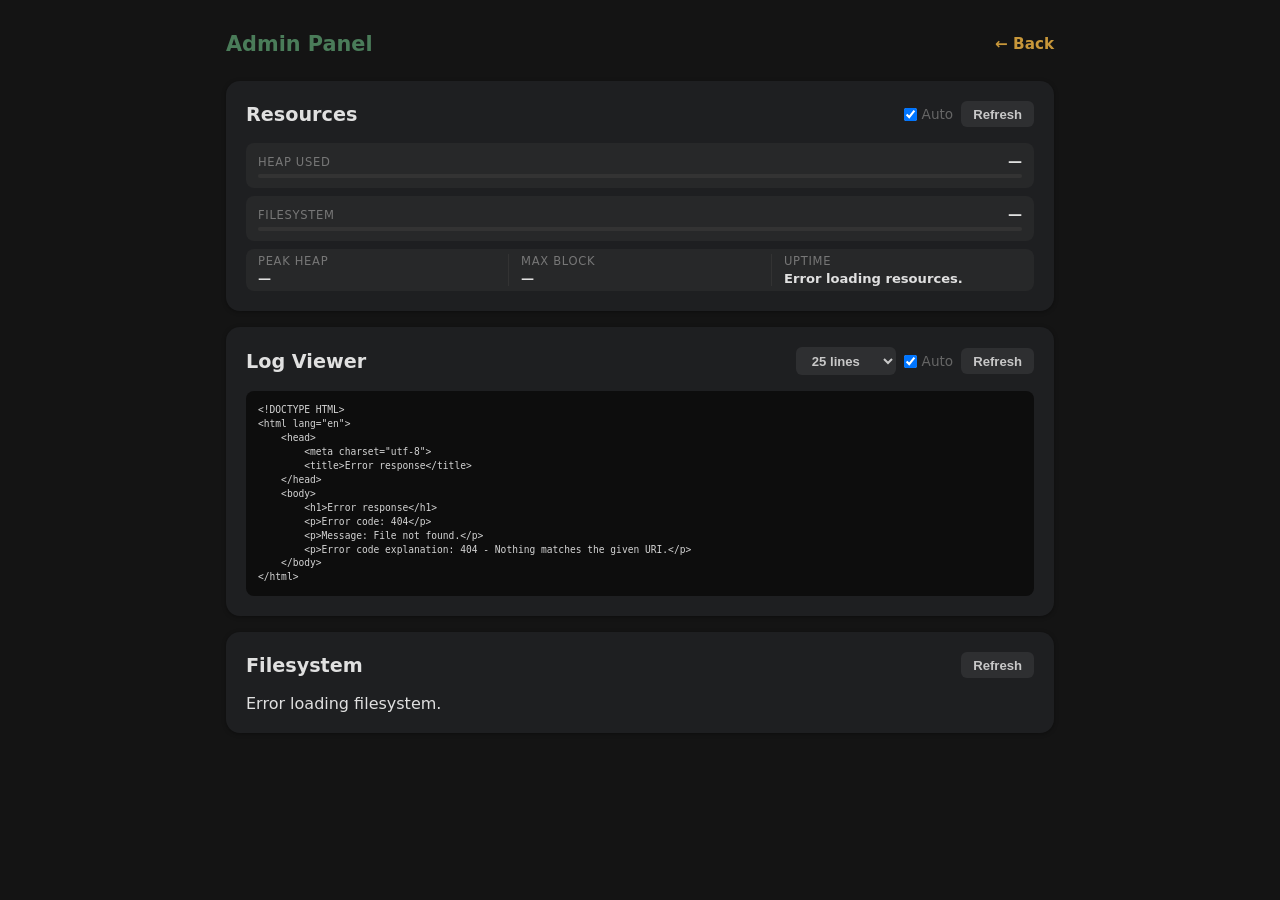
==== data/admin.html @ fc6eed3e "feat: add admin panel & functions to webUI Create resource, log, and filesystem viewer for webUI wit" ====
<!DOCTYPE html>
<html>
<head>
	<meta
		charset="UTF-8"
		name="viewport"
		content="width=device-width, initial-scale=1"
	>

	<title>Admin — Well-Watered</title>

	<link rel="icon" href="/wtr.ico" type="image/x-icon">
	<link rel="stylesheet" href="style.css">
	<script src="admin.js" defer></script>
	<style>
		body {
			max-width: 860px;
			background: #141414;
			color: #e0e0e0;
		}

		h1 { color: #4a7c59; }
		h2 { color: #e0e0e0; }

		.zone-card {
			background: #1e1f21;
			box-shadow: 0 1px 4px rgba(0,0,0,0.35);
		}

		.back-link {
			color: #c8973a;
			font-weight: 600;
			font-size: 0.95rem;
			text-decoration: none;
			white-space: nowrap;
		}

		.section-header {
			display: flex;
			justify-content: space-between;
			align-items: center;
			margin-bottom: 1rem;
		}
		.section-header h2 { margin: 0; }

		.section-controls {
			display: flex;
			align-items: center;
			gap: 0.5rem;
		}

		.auto-label {
			display: flex;
			align-items: center;
			gap: 0.3rem;
			font-size: 0.85rem;
			color: #666;
			cursor: pointer;
			white-space: nowrap;
		}

		.btn-sm {
			padding: 0.35rem 0.75rem;
			border: none;
			border-radius: 6px;
			background: #2e2f31;
			color: #c8c8c8;
			font-size: 0.82rem;
			font-weight: 600;
			cursor: pointer;
		}
		.btn-sm:hover { background: #3a3b3d; }

		select.btn-sm {
			-webkit-appearance: auto;
			appearance: auto;
			min-height: unset;
			text-align: left;
		}

		.btn-danger {
			padding: 0.3rem 0.65rem;
			border: none;
			border-radius: 6px;
			background: #4a1515;
			color: #e08080;
			font-size: 0.8rem;
			font-weight: 600;
			cursor: pointer;
		}
		.btn-danger:hover { background: #5c1c1c; }

		/* Resource grid */
		.res-grid {
			display: flex;
			flex-direction: column;
			gap: 0.5rem;
		}

		.res-card {
			background: #272829;
			border-radius: 8px;
			padding: 0.6rem 0.75rem;
		}

		.res-row {
			display: flex;
			justify-content: space-between;
			align-items: baseline;
			gap: 1rem;
			margin-bottom: 0.35rem;
		}

		.res-label {
			font-size: 0.72rem;
			color: #777;
			text-transform: uppercase;
			letter-spacing: 0.06em;
		}

		.res-value {
			font-size: 0.88rem;
			font-weight: 600;
			color: #e0e0e0;
		}

		.res-bar {
			height: 4px;
			background: #333;
			border-radius: 3px;
			overflow: hidden;
		}

		.res-bar-fill {
			height: 100%;
			background: #4a7c59;
			border-radius: 3px;
			width: 0%;
			transition: width 0.3s;
		}

		.res-trio {
			display: flex;
			padding: 0.35rem 0;
		}

		.res-trio-item {
			flex: 1;
			padding: 0 0.75rem;
			border-right: 1px solid #333;
		}
		.res-trio-item:first-child { padding-left: 0.75rem; }
		.res-trio-item:last-child { border-right: none; }
		.res-trio-item .res-value { font-size: 0.82rem; }
		.res-trio-item .res-label { margin-bottom: 0.15rem; display: block; }

		/* Log output */
		#log-output {
			font-family: monospace;
			font-size: 0.6rem;
			line-height: 1.45;
			background: #0d0d0d;
			color: #d4d4d4;
			padding: 0.75rem;
			border-radius: 8px;
			max-height: 380px;
			overflow-y: auto;
			white-space: pre-wrap;
			word-break: break-all;
			margin-top: 0.75rem;
		}

		/* File rows */
		.file-row {
			display: flex;
			align-items: center;
			gap: 0.5rem;
			padding: 0.4rem 0;
			border-bottom: 1px solid #2a2b2d;
		}
		.file-row:last-child { border-bottom: none; }

		.file-name {
			flex: 1;
			font-family: monospace;
			font-size: 0.88rem;
			color: #c8c8c8;
		}

		.file-size {
			min-width: 5rem;
			text-align: right;
			font-size: 0.82rem;
			color: #666;
		}

		.badge-active {
			font-size: 0.7rem;
			font-weight: 700;
			padding: 0.2rem 0.5rem;
			border-radius: 99px;
			background: #4a7c59;
			color: white;
			letter-spacing: 0.04em;
		}

		#fs-file-count {
			font-size: 0.85rem;
			color: #666;
		}
	</style>
</head>

<body>
	<header>
		<h1>Admin Panel</h1>
		<a href="/" class="back-link">← Back</a>
	</header>

	<main>

		<section class="zone-card">
			<div class="section-header">
				<h2>Resources</h2>
				<div class="section-controls">
					<label class="auto-label">
						<input type="checkbox" id="res-auto" checked> Auto
					</label>
					<button class="btn-sm" id="res-refresh">Refresh</button>
				</div>
			</div>
			<div class="res-grid">
				<div class="res-card">
					<div class="res-row">
						<span class="res-label">Heap Used</span>
						<span class="res-value" id="res-heap-val">—</span>
					</div>
					<div class="res-bar"><div class="res-bar-fill" id="res-heap-bar"></div></div>
				</div>
				<div class="res-card">
					<div class="res-row">
						<span class="res-label">Filesystem</span>
						<span class="res-value" id="res-fs-val">—</span>
					</div>
					<div class="res-bar"><div class="res-bar-fill" id="res-fs-bar"></div></div>
				</div>
				<div class="res-card res-trio">
					<div class="res-trio-item">
						<span class="res-label">Peak Heap</span>
						<div class="res-value" id="res-peak-val">—</div>
					</div>
					<div class="res-trio-item">
						<span class="res-label">Max Block</span>
						<div class="res-value" id="res-block-val">—</div>
					</div>
					<div class="res-trio-item">
						<span class="res-label">Uptime</span>
						<div class="res-value" id="res-uptime-val">—</div>
					</div>
				</div>
			</div>
		</section>

		<section class="zone-card">
			<div class="section-header">
				<h2>Log Viewer</h2>
				<div class="section-controls">
					<select class="btn-sm" id="log-count">
						<option value="10">10 lines</option>
						<option value="25" selected>25 lines</option>
						<option value="50">50 lines</option>
						<option value="100">100 lines</option>
						<option value="200">200 lines</option>
					</select>
					<label class="auto-label">
						<input type="checkbox" id="log-auto" checked> Auto
					</label>
					<button class="btn-sm" id="log-refresh">Refresh</button>
				</div>
			</div>
			<pre id="log-output">Loading…</pre>
		</section>

		<section class="zone-card">
			<div class="section-header">
				<h2>Filesystem</h2>
				<div class="section-controls">
					<span id="fs-file-count"></span>
					<button class="btn-sm" id="fs-refresh">Refresh</button>
				</div>
			</div>
			<div id="fs-list"></div>
		</section>

	</main>
</body>
</html>
---- data/style.css ----
*, *::before, *::after {
    box-sizing: border-box;
    margin: 0;
    padding: 0;
}

body {
    font-family: system-ui, sans-serif;
    background: #f5f0e8;
    color: #2c2c2c;
    max-width: 480px;
    margin: 0 auto;
    padding: 1rem;
}

/* Header */
header {
    display: flex;
    justify-content: space-between;
    align-items: center;
    padding: 1rem 0 1.5rem;
}

h1 {
    font-size: 1.3rem;
    color: #4a7c59;
    line-height: 1.2;
}

#clock {
    font-size: 1.1rem;
    font-variant-numeric: tabular-nums;
    color: #c8973a;
    font-weight: 600;
    white-space: nowrap;
}

/* Zone Cards */
.zone-card {
    background: #ffffff;
    border-radius: 14px;
    padding: 1.25rem;
    margin-bottom: 1rem;
    box-shadow: 0 1px 4px rgba(0,0,0,0.08);
}

.zone-header {
    display: flex;
    justify-content: space-between;
    align-items: flex-start;
    margin-bottom: 1rem;
}

.zone-status {
    display: flex;
    flex-direction: row;
    align-items: center;
    gap: 0.5rem;
}

h2 {
    font-size: 1.2rem;
    color: #2c2c2c;
}

/* Status Badge */
.status-badge {
    font-size: 0.8rem;
    font-weight: 700;
	min-width: 2.5rem;
	text-align: center;
    letter-spacing: 0.05em;
    padding: 0.25rem 0.6rem;
    border-radius: 99px;
    background: #e8e0d0;
    color: #9e9e9e;
}

.status-badge.on {
    background: #4a7c59;
    color: white;
}

.status-since {
    display: block;
    font-size: 0.75rem;
    color: #9e9e9e;
    text-align: right;
    margin-top: 0.25rem;
}

/* Day Selector */
.day-selector {
    display: flex;
    gap: 0.3rem;
    margin-bottom: 1rem;
}

.day {
    flex: 1;
    padding: 0.5rem 0;
    border: none;
    border-radius: 8px;
    background: #e8e0d0;
    color: #9e9e9e;
    font-size: 0.75rem;
    font-weight: 600;
    cursor: pointer;
    min-height: 44px;
}

.day.active {
    background: #c8973a;
    color: white;
}

/* Timing */
.zone-timing label {
    flex: 1;
    font-size: 0.85rem;
    color: #666;
    display: flex;
    flex-direction: row;
    align-items: center;
    gap: 0.5rem;
}

.time-picker {
    display: flex;
    flex-direction: row;
    align-items: center;
    gap: 0.25rem;
    margin-top: 0.3rem;
}

.time-picker select.t-hour {
    width: 3.2rem;
}

.time-picker select.t-minute {
    width: 3.2rem;
}

.time-picker select.t-ampm {
    width: 4.2rem;
}

.time-picker select {
    padding: 0.5rem 0.2rem;
    border: 1px solid #e8e0d0;
    border-radius: 8px;
    background: #f5f0e8;
    font-size: 0.95rem;
    color: #2c2c2c;
    min-height: 44px;
    -webkit-appearance: none;
    appearance: none;
    text-align: center;
    text-align-last: center;
}

/* Zone Footer */
.zone-footer {
    display: flex;
    justify-content: space-between;
    align-items: center;
    margin-top: 1.25rem;
    gap: 0.75rem;
}

/* Duration Picker */
.duration-picker {
    display: flex;
    align-items: center;
    gap: 0.25rem;
    background: #f5f0e8;
    border-radius: 10px;
    padding: 0.25rem;
	min-width: 132px;
}

.duration-picker.countdown-active {
	background: transparent;
}

.dur-btn {
    width: 44px;
    height: 44px;
    border: none;
    border-radius: 8px;
    background: #e8e0d0;
    color: #2c2c2c;
    font-size: 1.5rem;
    line-height: 1;
    cursor: pointer;
}

.dur-btn.hidden {
	display: none;
}

.duration-display {
	flex: 1;
    min-width: 2.8rem;
    text-align: center;
    font-size: 1rem;
    font-weight: 600;
    color: #4a7c59;
}

/* Enable/Disable button */
.override-btn {
    flex: 1;
    padding: 0.75rem;
    border: none;
    border-radius: 10px;
    background: #4a7c59;
    color: white;
    font-size: 1rem;
    font-weight: 600;
    cursor: pointer;
    min-height: 44px;
}

.override-btn.active {
    background: #c0392b;
}

/* Countdown */
.countdown-display {
    margin-top: 0.75rem;
    text-align: center;
    font-size: 0.95rem;
    font-weight: 600;
    color: #c8973a;
}

#clock-wrap {
    position: relative;
    cursor: pointer;
    user-select: none;
}

#clock-menu {
    position: absolute;
    right: 0;
    top: calc(100% + 6px);
    background: #ffffff;
    border-radius: 8px;
    box-shadow: 0 2px 10px rgba(0,0,0,0.15);
    padding: 0.5rem 0.85rem;
    white-space: nowrap;
    z-index: 100;
}

#clock-menu a {
    font-size: 0.85rem;
    color: #4a7c59;
    text-decoration: none;
    font-weight: 600;
}
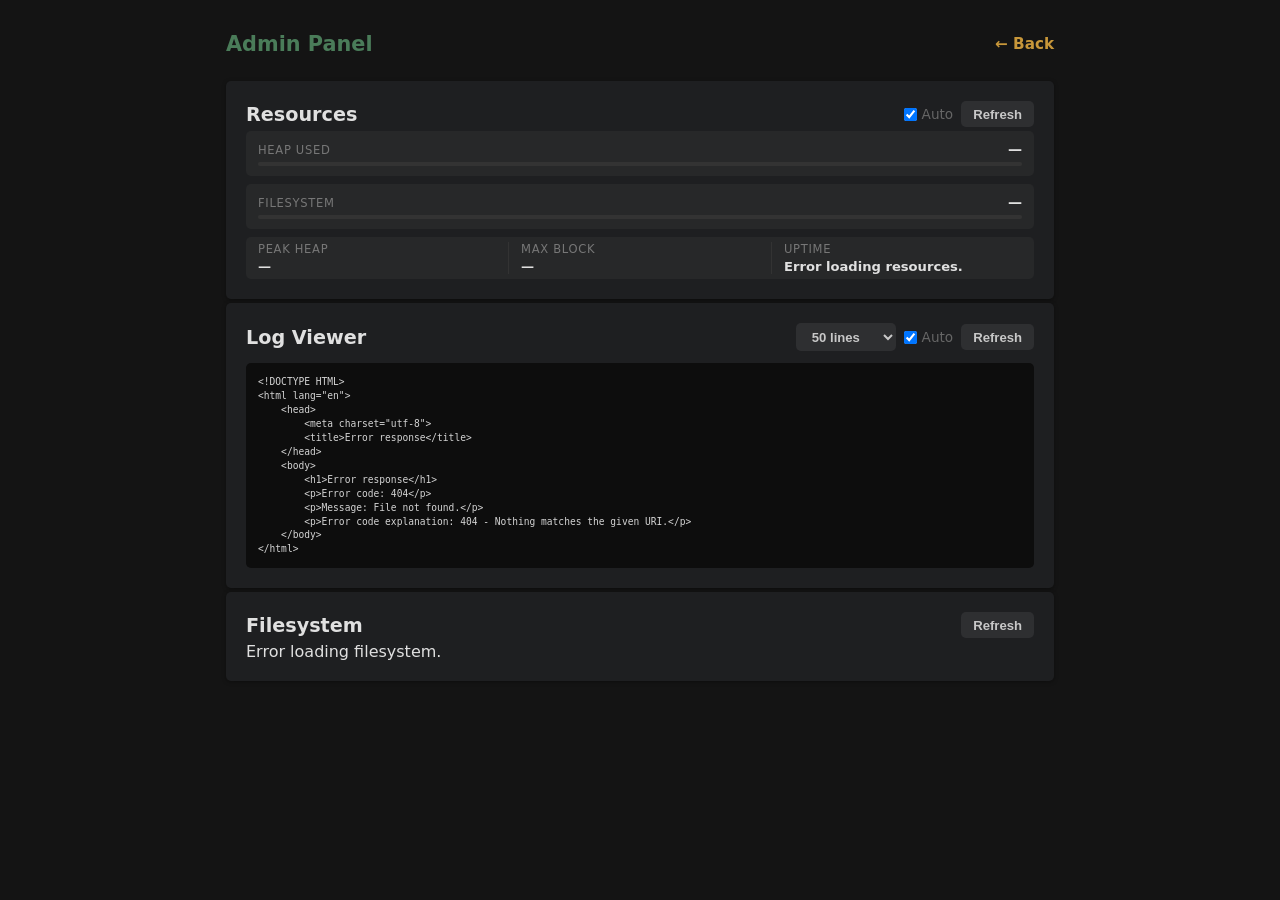
==== commit b9094c75: "chore: update style & readability" ====
--- a/data/admin.html
+++ b/data/admin.html
@@ -25,6 +25,8 @@
 		.zone-card {
 			background: #1e1f21;
 			box-shadow: 0 1px 4px rgba(0,0,0,0.35);
+			margin-bottom: 0.25rem;
+			border-radius: 5px;
 		}
 
 		.back-link {
@@ -39,7 +41,7 @@
 			display: flex;
 			justify-content: space-between;
 			align-items: center;
-			margin-bottom: 1rem;
+			margin-bottom: 0.25rem;
 		}
 		.section-header h2 { margin: 0; }
 
@@ -62,7 +64,7 @@
 		.btn-sm {
 			padding: 0.35rem 0.75rem;
 			border: none;
-			border-radius: 6px;
+			border-radius: 5px;
 			background: #2e2f31;
 			color: #c8c8c8;
 			font-size: 0.82rem;
@@ -81,7 +83,7 @@
 		.btn-danger {
 			padding: 0.3rem 0.65rem;
 			border: none;
-			border-radius: 6px;
+			border-radius: 5px;
 			background: #4a1515;
 			color: #e08080;
 			font-size: 0.8rem;
@@ -99,7 +101,7 @@
 
 		.res-card {
 			background: #272829;
-			border-radius: 8px;
+			border-radius: 5px;
 			padding: 0.6rem 0.75rem;
 		}
 
@@ -127,14 +129,14 @@
 		.res-bar {
 			height: 4px;
 			background: #333;
-			border-radius: 3px;
+			border-radius: 5px;
 			overflow: hidden;
 		}
 
 		.res-bar-fill {
 			height: 100%;
 			background: #4a7c59;
-			border-radius: 3px;
+			border-radius: 5px;
 			width: 0%;
 			transition: width 0.3s;
 		}
@@ -162,7 +164,7 @@
 			background: #0d0d0d;
 			color: #d4d4d4;
 			padding: 0.75rem;
-			border-radius: 8px;
+			border-radius: 5px;
 			max-height: 380px;
 			overflow-y: auto;
 			white-space: pre-wrap;
@@ -198,7 +200,7 @@
 			font-size: 0.7rem;
 			font-weight: 700;
 			padding: 0.2rem 0.5rem;
-			border-radius: 99px;
+			border-radius: 20px;
 			background: #4a7c59;
 			color: white;
 			letter-spacing: 0.04em;
@@ -267,8 +269,8 @@
 				<div class="section-controls">
 					<select class="btn-sm" id="log-count">
 						<option value="10">10 lines</option>
-						<option value="25" selected>25 lines</option>
-						<option value="50">50 lines</option>
+						<option value="25">25 lines</option>
+						<option value="50" selected>50 lines</option>
 						<option value="100">100 lines</option>
 						<option value="200">200 lines</option>
 					</select>
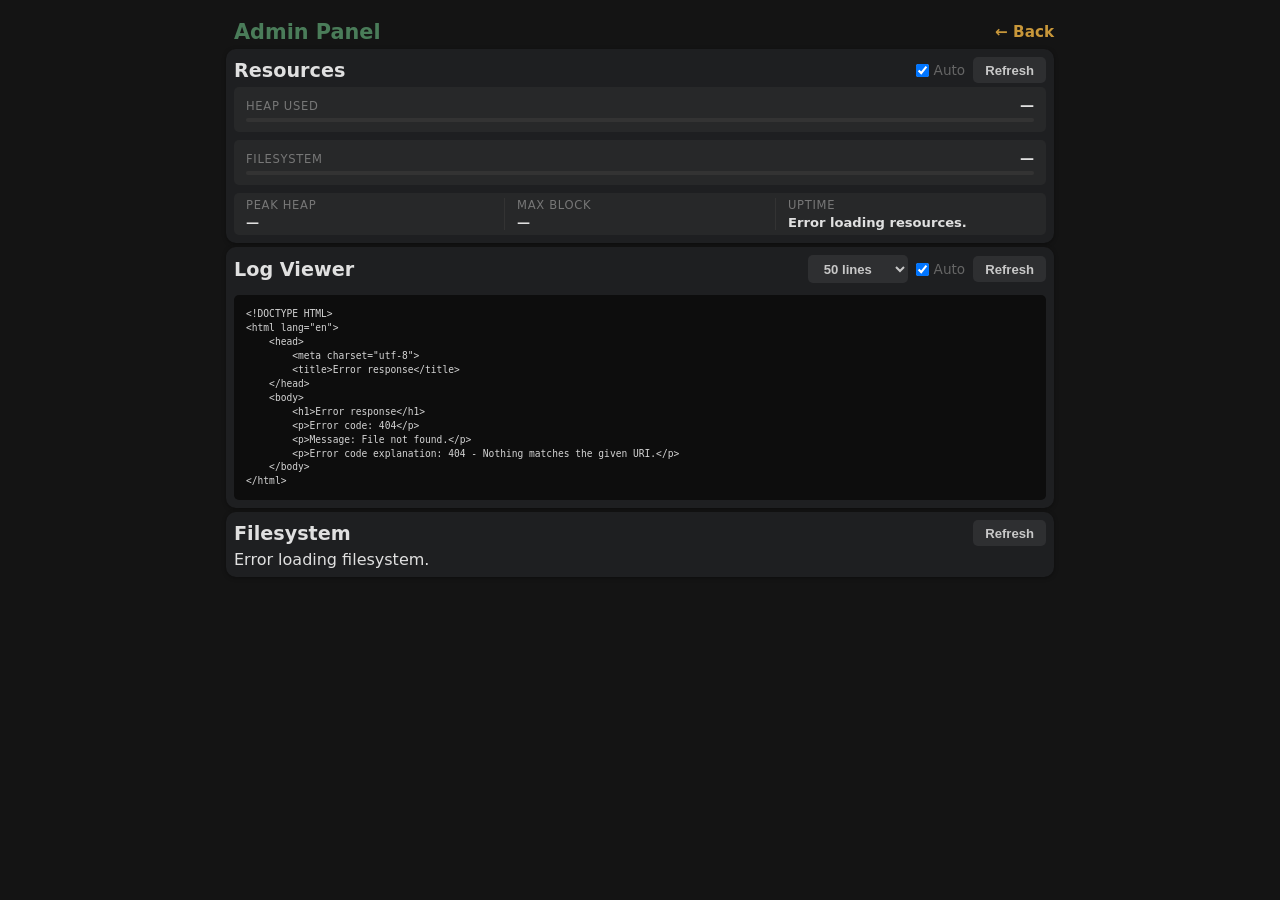
==== commit 59d7b919: "fix: edit app style" ====
--- a/data/admin.html
+++ b/data/admin.html
@@ -26,7 +26,8 @@
 			background: #1e1f21;
 			box-shadow: 0 1px 4px rgba(0,0,0,0.35);
 			margin-bottom: 0.25rem;
-			border-radius: 5px;
+			border-radius: 10px;
+      padding: 0.5rem;
 		}
 
 		.back-link {
--- a/data/style.css
+++ b/data/style.css
@@ -18,7 +18,7 @@
     display: flex;
     justify-content: space-between;
     align-items: center;
-    padding: 1rem 0 1.5rem;
+    padding: 0.25rem 0rem 0.25rem 0.5rem;
 }
 
 h1 {
@@ -38,8 +38,8 @@
 /* Zone Cards */
 .zone-card {
     background: #ffffff;
-    border-radius: 14px;
-    padding: 1.25rem;
+    border-radius: 10px;
+    padding: 0.5rem;
     margin-bottom: 1rem;
     box-shadow: 0 1px 4px rgba(0,0,0,0.08);
 }
@@ -48,7 +48,7 @@
     display: flex;
     justify-content: space-between;
     align-items: flex-start;
-    margin-bottom: 1rem;
+    margin-bottom: 0.25rem;
 }
 
 .zone-status {
@@ -92,8 +92,8 @@
 /* Day Selector */
 .day-selector {
     display: flex;
-    gap: 0.3rem;
-    margin-bottom: 1rem;
+    gap: 0.75rem;
+    margin-bottom: 0.25rem;
 }
 
 .day {
@@ -164,8 +164,8 @@
     display: flex;
     justify-content: space-between;
     align-items: center;
-    margin-top: 1.25rem;
-    gap: 0.75rem;
+    margin-top: 0.25rem;
+    gap: 3rem;
 }
 
 /* Duration Picker */
